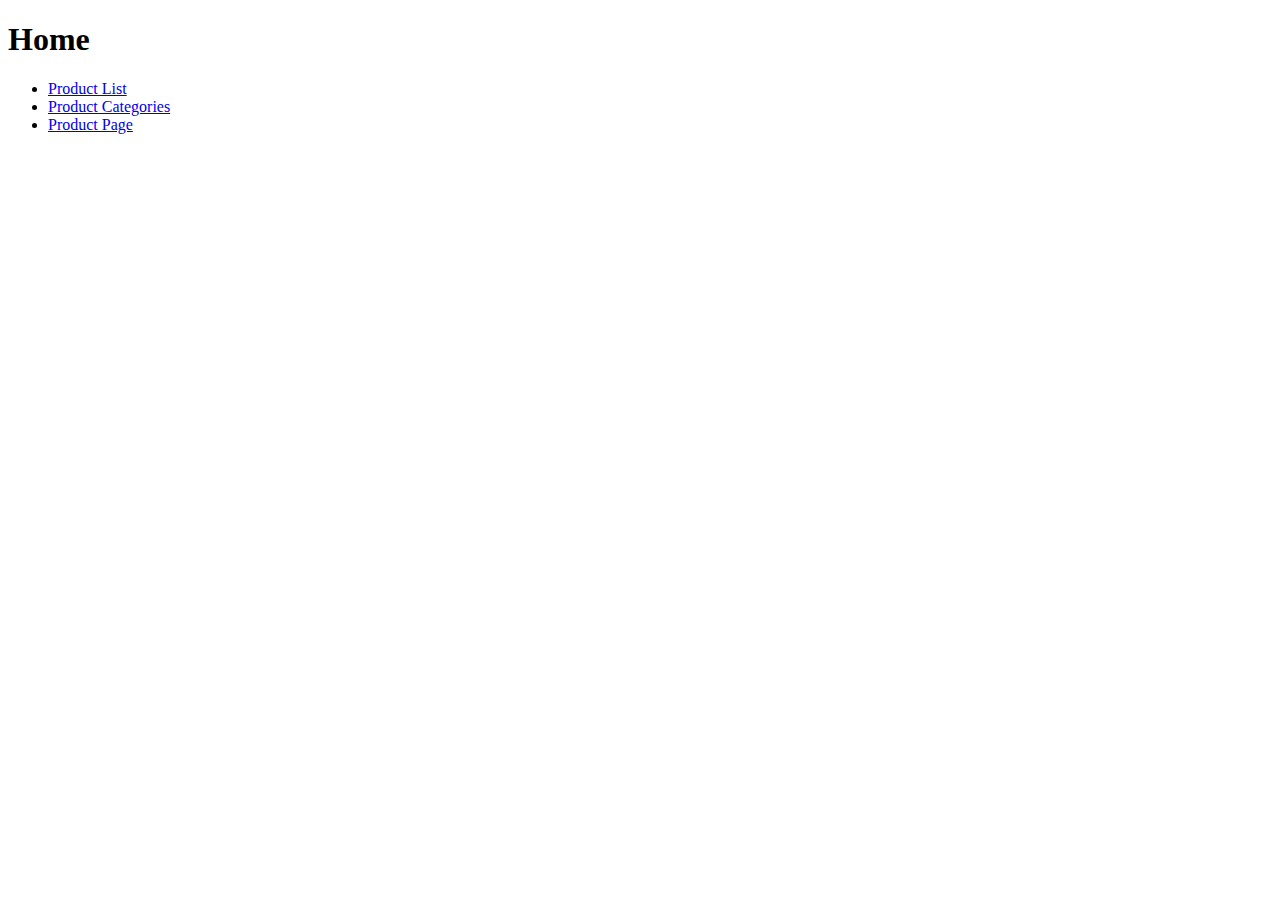
==== index.html @ dacf2002 "Inic" ====
<!DOCTYPE html>
<html lang="en">

<head>
    <meta charset="UTF-8">
    <meta http-equiv="X-UA-Compatible" content="IE=edge">
    <meta name="viewport" content="width=device-width, initial-scale=1.0">
    <meta name="description" content="This is the construction of a web shop with a big amount of merchandise.">
    <title>Cloth Web Shop</title>
</head>

<body>
    <header>
        <h1>Home</h1>
        <ul>
            <li><a href="./html/productslist.html">Product List</a></li>
            <li><a href="./html/category.html">Product Categories</a></li>
            <li><a href="./html/product.html">Product Page</a></li>
        </ul>
    </header>
    <main></main>
    <footer></footer>
</body>

</html>
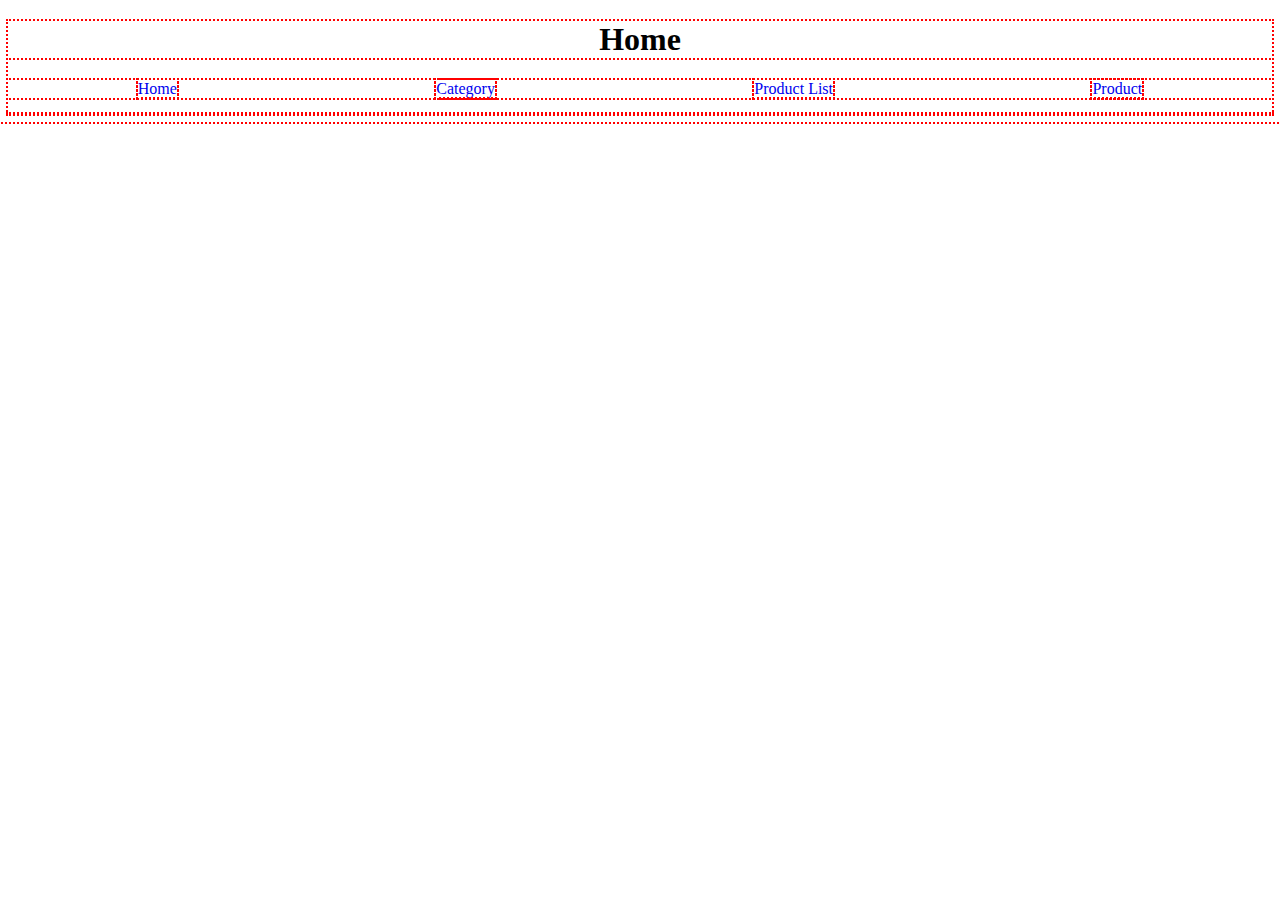
==== commit 03a4fe4c: "automatically responsive" ====
--- a/index.html
+++ b/index.html
@@ -6,16 +6,18 @@
     <meta http-equiv="X-UA-Compatible" content="IE=edge">
     <meta name="viewport" content="width=device-width, initial-scale=1.0">
     <meta name="description" content="This is the construction of a web shop with a big amount of merchandise.">
+    <link rel="stylesheet" href="./css/style.css">
     <title>Cloth Web Shop</title>
 </head>
 
 <body>
     <header>
         <h1>Home</h1>
-        <ul>
-            <li><a href="./html/productslist.html">Product List</a></li>
-            <li><a href="./html/category.html">Product Categories</a></li>
-            <li><a href="./html/product.html">Product Page</a></li>
+        <ul id="nav">
+            <li><a href="../index.html#">Home</a></li>
+            <li><a href="./category.html#">Category</a></li>
+            <li><a href="./productslist.html">Product List</a></li>
+            <li><a href="./product.html">Product</a></li>
         </ul>
     </header>
     <main></main>
--- a/css/style.css
+++ b/css/style.css
@@ -0,0 +1,46 @@
+* {
+  box-sizing: border-box;
+  outline: 2px dotted red;
+}
+
+main {
+  display: grid;
+  grid-template-columns: repeat(auto-fit, minmax(200px, 1fr));
+  align-items: center;
+  gap: 2vw;
+}
+
+/* ----header---- */
+
+h1 {
+  text-align: center;
+}
+#nav,
+#categories,
+#contact {
+  display: flex;
+  flex-direction: row;
+  justify-content: space-around;
+  grid-column: 1/-1;
+  padding: 0%;
+  flex: 1 0 100%;
+  flex-wrap: wrap;
+}
+
+a {
+  text-decoration: none;
+}
+li {
+  list-style: none;
+}
+/* .proImg {
+  grid-column: 1 / -1;
+} */
+
+img {
+  max-width: 100%;
+}
+
+figcaption {
+  text-align: center;
+}
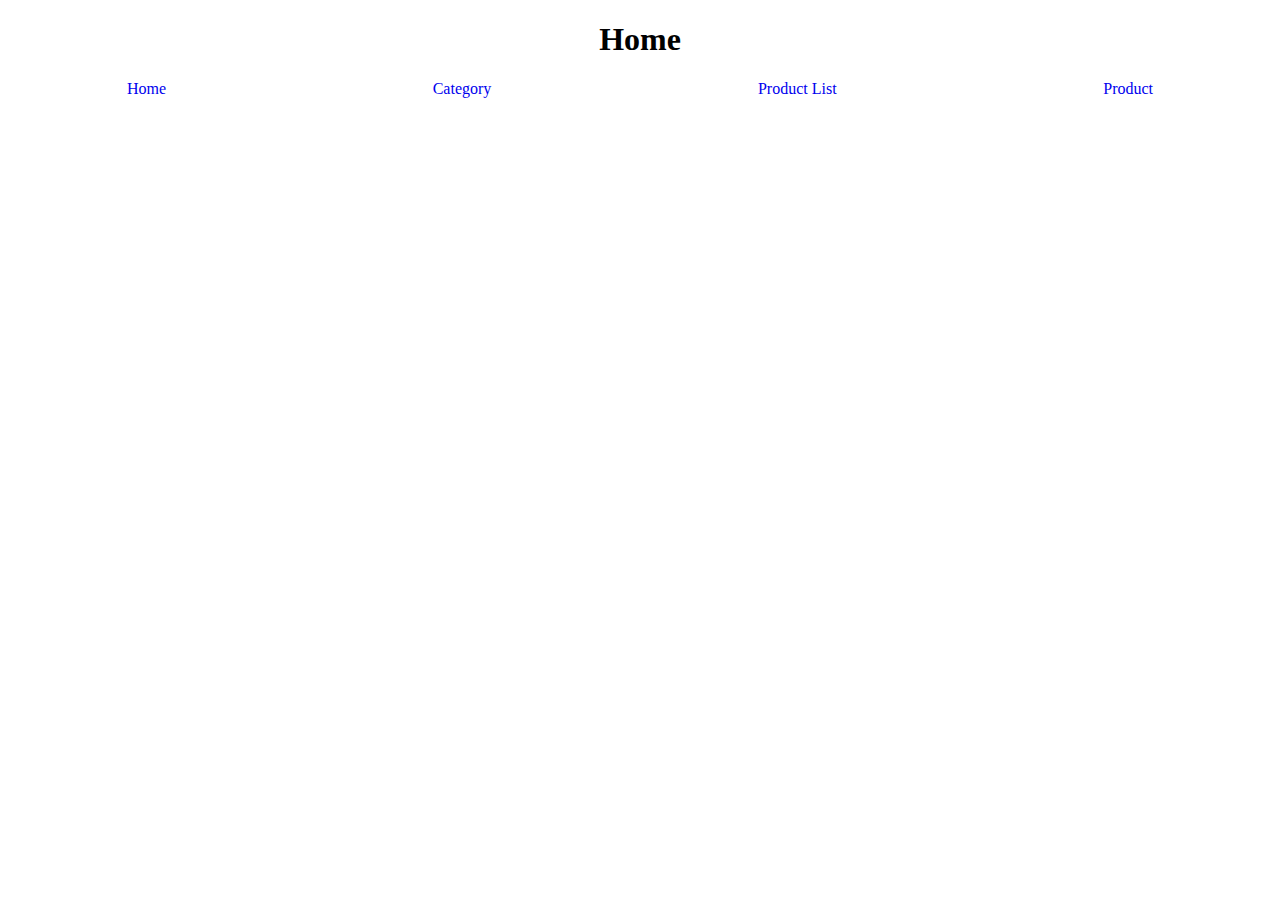
==== commit b5950a4a: "center main" ====
--- a/index.html
+++ b/index.html
@@ -15,7 +15,7 @@
         <h1>Home</h1>
         <ul id="nav">
             <li><a href="../index.html#">Home</a></li>
-            <li><a href="./category.html#">Category</a></li>
+            <li><a href="./category.html">Category</a></li>
             <li><a href="./productslist.html">Product List</a></li>
             <li><a href="./product.html">Product</a></li>
         </ul>
--- a/css/style.css
+++ b/css/style.css
@@ -1,9 +1,15 @@
 * {
   box-sizing: border-box;
-  outline: 2px dotted red;
+  /* outline: 2px dotted red; */
+}
+body {
+  max-width: 100%;
+  margin: 0%;
 }
 
 main {
+  max-width: 90%;
+  margin: auto;
   display: grid;
   grid-template-columns: repeat(auto-fit, minmax(200px, 1fr));
   align-items: center;
@@ -21,6 +27,7 @@
   display: flex;
   flex-direction: row;
   justify-content: space-around;
+  gap: 1vw;
   grid-column: 1/-1;
   padding: 0%;
   flex: 1 0 100%;
@@ -33,14 +40,21 @@
 li {
   list-style: none;
 }
-/* .proImg {
-  grid-column: 1 / -1;
-} */
 
 img {
   max-width: 100%;
 }
 
+#proImg {
+  align-items: center;
+}
+#prodPic {
+  max-width: 20vw;
+  display: flex;
+  justify-content: space-between;
+  gap: 3vw;
+}
+
 figcaption {
   text-align: center;
 }
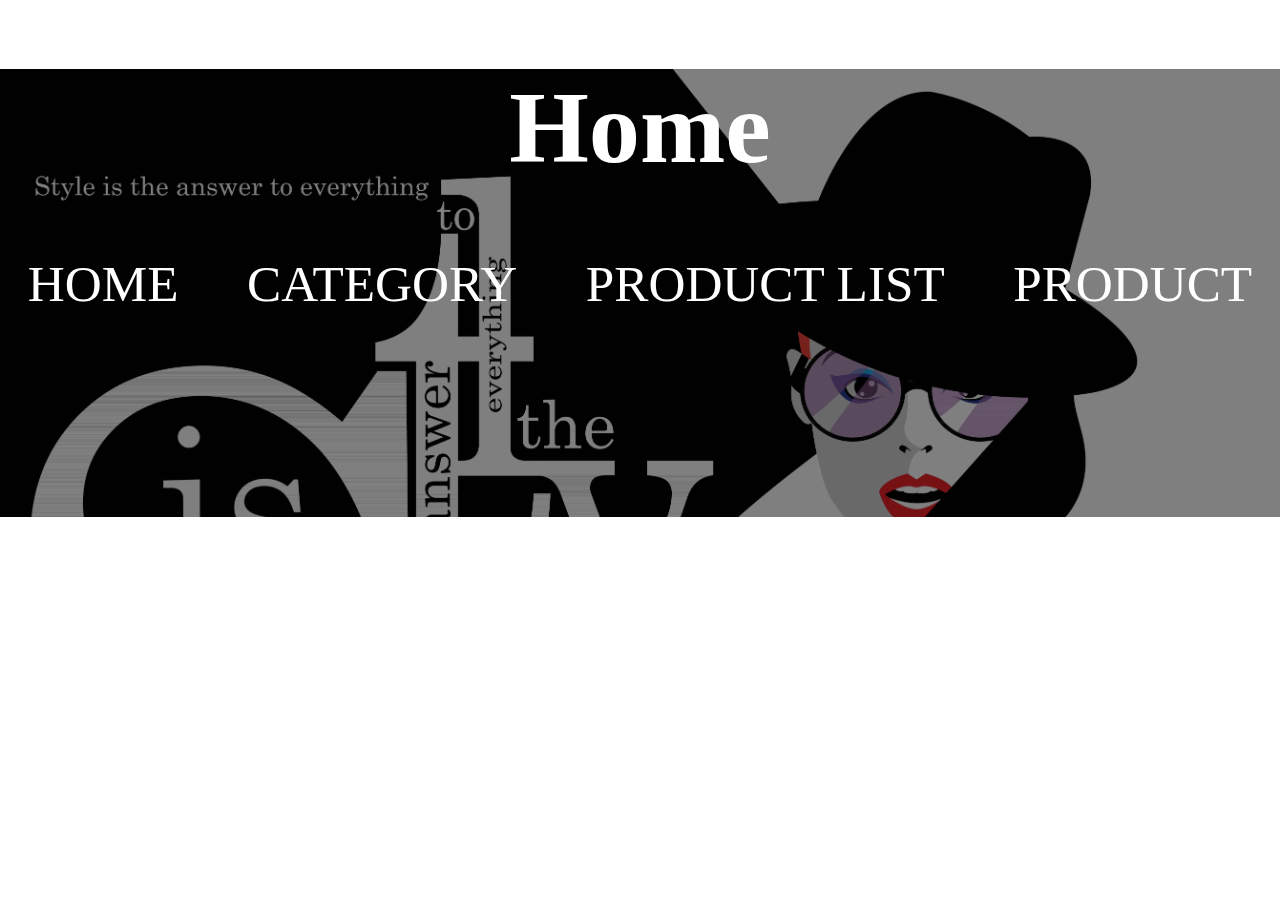
==== commit c5167975: "font style" ====
--- a/index.html
+++ b/index.html
@@ -14,10 +14,10 @@
     <header>
         <h1>Home</h1>
         <ul id="nav">
-            <li><a href="../index.html#">Home</a></li>
-            <li><a href="./category.html">Category</a></li>
-            <li><a href="./productslist.html">Product List</a></li>
-            <li><a href="./product.html">Product</a></li>
+            <li><a href="./index.html#">Home</a></li>
+            <li><a href="./html/category.html">Category</a></li>
+            <li><a href="./html/productslist.html">Product List</a></li>
+            <li><a href="./html/product.html">Product</a></li>
         </ul>
     </header>
     <main></main>
--- a/css/style.css
+++ b/css/style.css
@@ -1,3 +1,5 @@
+@import url("https://fonts.googleapis.com/css2?family=Lato&family=Montserrat:wght@400;700&display=swap");
+
 * {
   box-sizing: border-box;
   /* outline: 2px dotted red; */
@@ -5,6 +7,15 @@
 body {
   max-width: 100%;
   margin: 0%;
+  font-size: 4vw;
+}
+
+header {
+  background: rgba(0, 0, 0, 0.5) url(../images/background.jpg) no-repeat top;
+  background-size: cover;
+  background-blend-mode: overlay;
+  color: white;
+  height: 35vw;
 }
 
 main {
@@ -21,6 +32,7 @@
 h1 {
   text-align: center;
 }
+
 #nav,
 #categories,
 #contact {
@@ -36,6 +48,9 @@
 
 a {
   text-decoration: none;
+  color: white;
+  text-transform: uppercase;
+  font: bold 3vw;
 }
 li {
   list-style: none;
